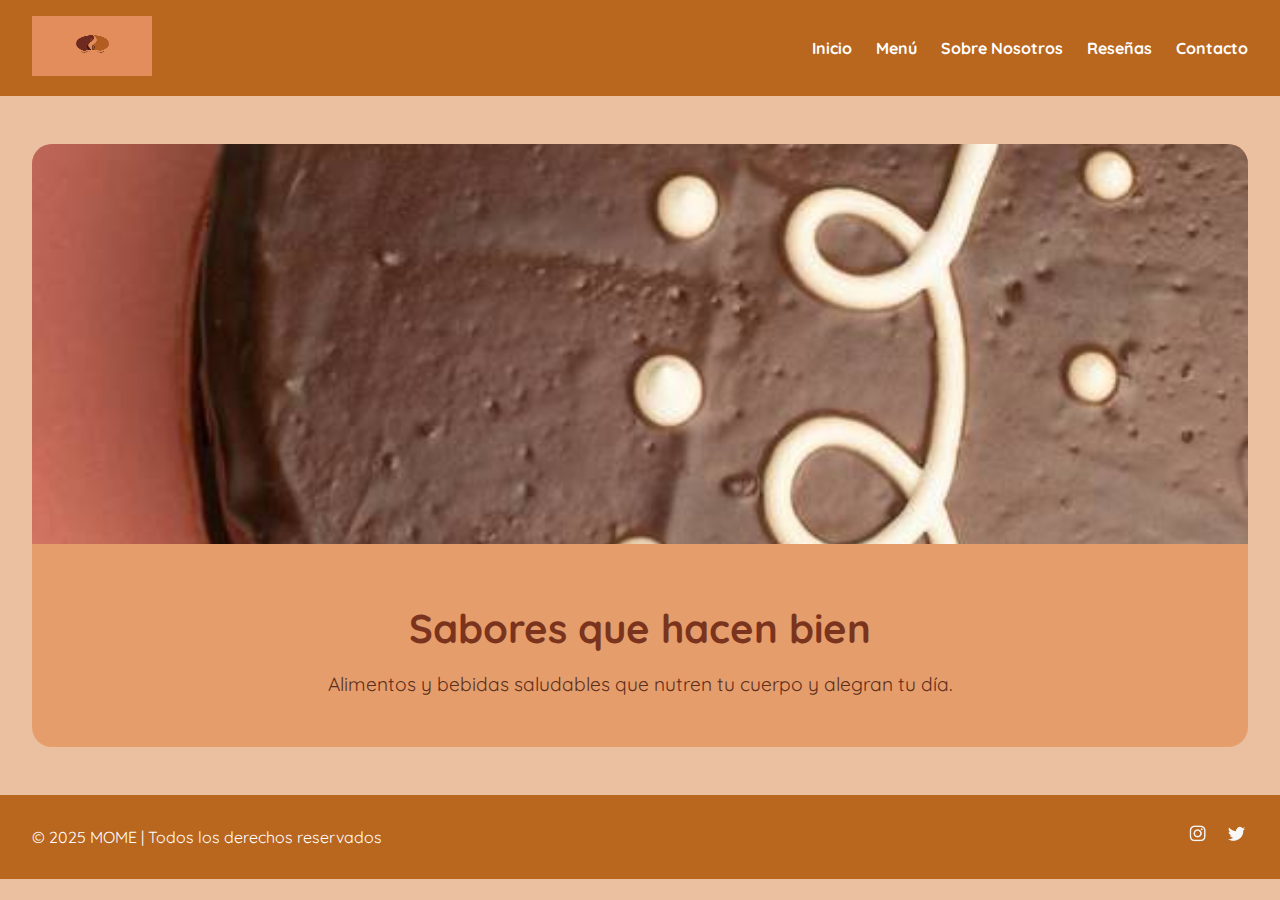
==== index.html @ 979adec1 "index.html" ====
<!DOCTYPE html>
<html lang="es">
<head>
  <meta charset="UTF-8" />
  <meta name="viewport" content="width=device-width, initial-scale=1.0"/>
  <title>MOME | Sabores que hacen bien</title>
  <link rel="stylesheet" href="style.css">
  <link href="https://fonts.googleapis.com/css2?family=Quicksand:wght@400;600;700&display=swap" rel="stylesheet">
</head>
<body>
  <header>
    <div class="logo">
      <img src="assets/images/logo-mome-page2.png" alt="Logo MOME">
    </div>
    <nav>
      <ul>
        <li><a href="index.html">Inicio</a></li>
        <li><a href="menu.html">Menú</a></li>
        <li><a href="sobre-nosotros.html">Sobre Nosotros</a></li>
        <li><a href="reseñas.html">Reseñas</a></li>
        <li><a href="contacto.html">Contacto</a></li>
      </ul>
    </nav>
  </header>

  <main>
    <section class="hero">
      <div class="carousel">
        <div class="carousel-track">
          <img src="assets/images/pastel.jpeg" alt="Pastel saludable">
          <img src="assets/images/mome-healthy-bakery-20-1596750685915.jpg" alt="Desayuno MOME">
          <img src="assets/images/IMG_9052.jpeg" alt="Ambiente MOME">
        </div>
      </div>
      <div class="hero-text">
        <h1>Sabores que hacen bien</h1>
        <p>Alimentos y bebidas saludables que nutren tu cuerpo y alegran tu día.</p>
      </div>
    </section>
  </main>

  <footer>
    <p>© 2025 MOME | Todos los derechos reservados</p>
    <div class="social-icons">
      <a href="#"><img src="assets/icons/icon_instagram.png" alt="Instagram"></a>
      <a href="#"><img src="assets/icons/icon_twitter.png" alt="Twitter"></a>
    </div>
  </footer>
</body>
</html>
---- style.css ----
:root {
  --marron-oscuro: #7A341D;
  --marron: #B9661E;
  --naranja-suave: #E59D6C;
  --crema: #EAC0A0;
  --font-family: 'Quicksand', sans-serif;
}

body {
  margin: 0;
  font-family: 'Quicksand', sans-serif;
  background-color: var(--crema);
  color: var(--marron-oscuro);
}

header {
  background-color: var(--marron);
  display: flex;
  justify-content: space-between;
  align-items: center;
  padding: 1rem 2rem;
}

.logo img {
  width: 120px;
  height: 60px;
}

nav ul {
  list-style: none;
  display: flex;
  gap: 1.5rem;
}

nav a {
  text-decoration: none;
  color: white;
  font-weight: bold;
}

main {
  text-align: center;
  padding: 3rem 2rem;
}

.hero {
  background: var(--naranja-suave);
  padding: 0;
  border-radius: 20px;
  overflow: hidden;
}

.carousel {
  width: 100%;
  height: 400px;
  overflow: hidden;
  position: relative;
}

.carousel-track {
  display: flex;
  width: 300%; /* Cambia a 400% si tienes 4 imágenes */
  animation: slide 12s infinite;
}

.carousel-track img {
  width: 100%;
  height: 400px;
  object-fit: cover;
}

@keyframes slide {
  0%   { transform: translateX(0); }
  33%  { transform: translateX(-100%); }
  66%  { transform: translateX(-200%); }
  100% { transform: translateX(0); }
}


.hero-text {
  padding: 2rem;
}

.hero h1 {
  font-size: 2.5em;
  margin-bottom: 10px;
}

.hero p {
  font-size: 1.2em;
  color: #5c2d1a;
}

footer {
  background-color: var(--marron);
  color: white;
  padding: 1rem 2rem;
  display: flex;
  justify-content: space-between;
  align-items: center;
}

.social-icons img {
  width: 24px;
  margin-left: 10px;
}
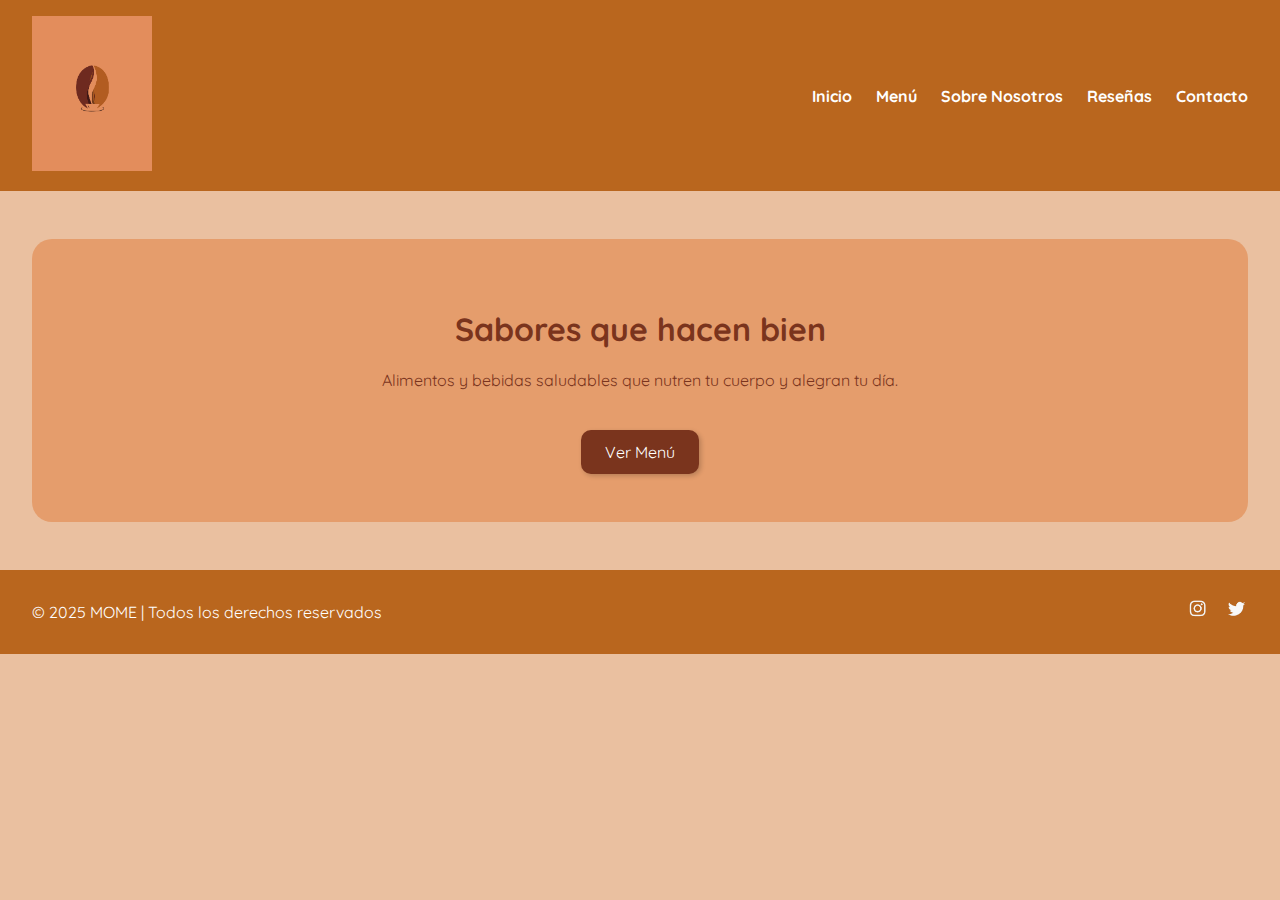
==== commit c2bd06fd: "index.html" ====
--- a/index.html
+++ b/index.html
@@ -25,17 +25,9 @@
 
   <main>
     <section class="hero">
-      <div class="carousel">
-        <div class="carousel-track">
-          <img src="assets/images/pastel.jpeg" alt="Pastel saludable">
-          <img src="assets/images/mome-healthy-bakery-20-1596750685915.jpg" alt="Desayuno MOME">
-          <img src="assets/images/IMG_9052.jpeg" alt="Ambiente MOME">
-        </div>
-      </div>
-      <div class="hero-text">
-        <h1>Sabores que hacen bien</h1>
-        <p>Alimentos y bebidas saludables que nutren tu cuerpo y alegran tu día.</p>
-      </div>
+      <h1>Sabores que hacen bien</h1>
+      <p>Alimentos y bebidas saludables que nutren tu cuerpo y alegran tu día.</p>
+      <a class="btn" href="menu.html">Ver Menú</a>
     </section>
   </main>
 
@@ -43,7 +35,7 @@
     <p>© 2025 MOME | Todos los derechos reservados</p>
     <div class="social-icons">
       <a href="#"><img src="assets/icons/icon_instagram.png" alt="Instagram"></a>
-      <a href="#"><img src="assets/icons/icon_twitter.png" alt="Twitter"></a>
+      <a href="#"><img src="assets/icons/icon_twitter.png" alt="Facebook"></a>
     </div>
   </footer>
 </body>
--- a/style.css
+++ b/style.css
@@ -23,7 +23,7 @@
 
 .logo img {
   width: 120px;
-  height: 60px;
+  height: 60;
 }
 
 nav ul {
@@ -45,50 +45,19 @@
 
 .hero {
   background: var(--naranja-suave);
-  padding: 0;
+  padding: 3rem;
   border-radius: 20px;
-  overflow: hidden;
 }
 
-.carousel {
-  width: 100%;
-  height: 400px;
-  overflow: hidden;
-  position: relative;
-}
-
-.carousel-track {
-  display: flex;
-  width: 300%; /* Cambia a 400% si tienes 4 imágenes */
-  animation: slide 12s infinite;
-}
-
-.carousel-track img {
-  width: 100%;
-  height: 400px;
-  object-fit: cover;
-}
-
-@keyframes slide {
-  0%   { transform: translateX(0); }
-  33%  { transform: translateX(-100%); }
-  66%  { transform: translateX(-200%); }
-  100% { transform: translateX(0); }
-}
-
-
-.hero-text {
-  padding: 2rem;
-}
-
-.hero h1 {
-  font-size: 2.5em;
-  margin-bottom: 10px;
-}
-
-.hero p {
-  font-size: 1.2em;
-  color: #5c2d1a;
+.btn {
+  display: inline-block;
+  margin-top: 1.5rem;
+  background-color: var(--marron-oscuro);
+  color: white;
+  padding: 0.75rem 1.5rem;
+  text-decoration: none;
+  border-radius: 10px;
+  box-shadow: 2px 2px 5px rgba(0,0,0,0.2);
 }
 
 footer {
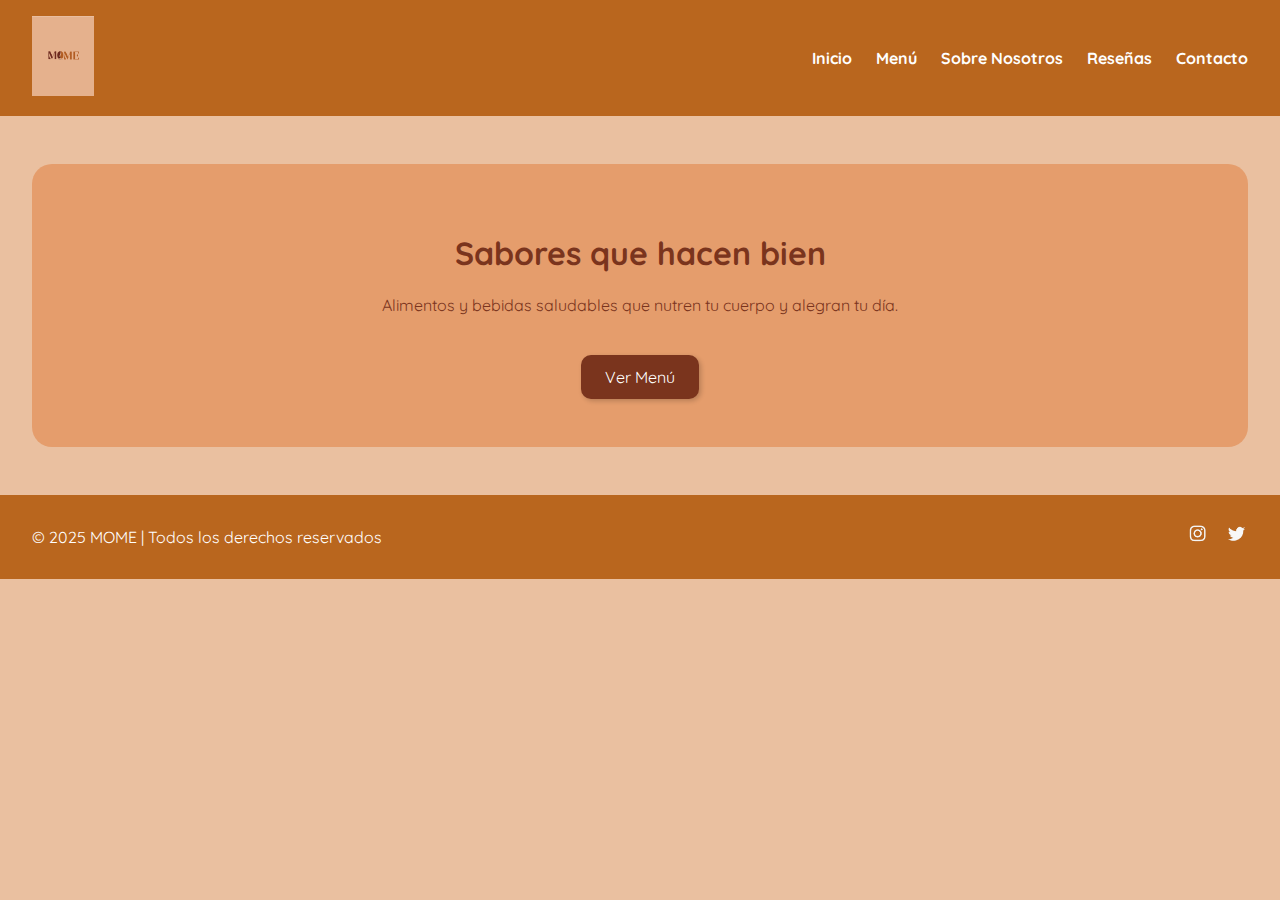
==== commit 062ee950: "index.html" ====
--- a/index.html
+++ b/index.html
@@ -10,7 +10,7 @@
 <body>
   <header>
     <div class="logo">
-      <img src="assets/images/logo-mome-page2.png" alt="Logo MOME">
+      <img src="assets/images/logo-mome.png" alt="Logo MOME">
     </div>
     <nav>
       <ul>
--- a/style.css
+++ b/style.css
@@ -22,8 +22,9 @@
 }
 
 .logo img {
-  width: 120px;
-  height: 60;
+  width: auto;
+  height: auto;
+  max-height: 80px;
 }
 
 nav ul {
@@ -58,6 +59,7 @@
   text-decoration: none;
   border-radius: 10px;
   box-shadow: 2px 2px 5px rgba(0,0,0,0.2);
+  font-size: 1rem; /* Ajusta el tamaño del texto */
 }
 
 footer {
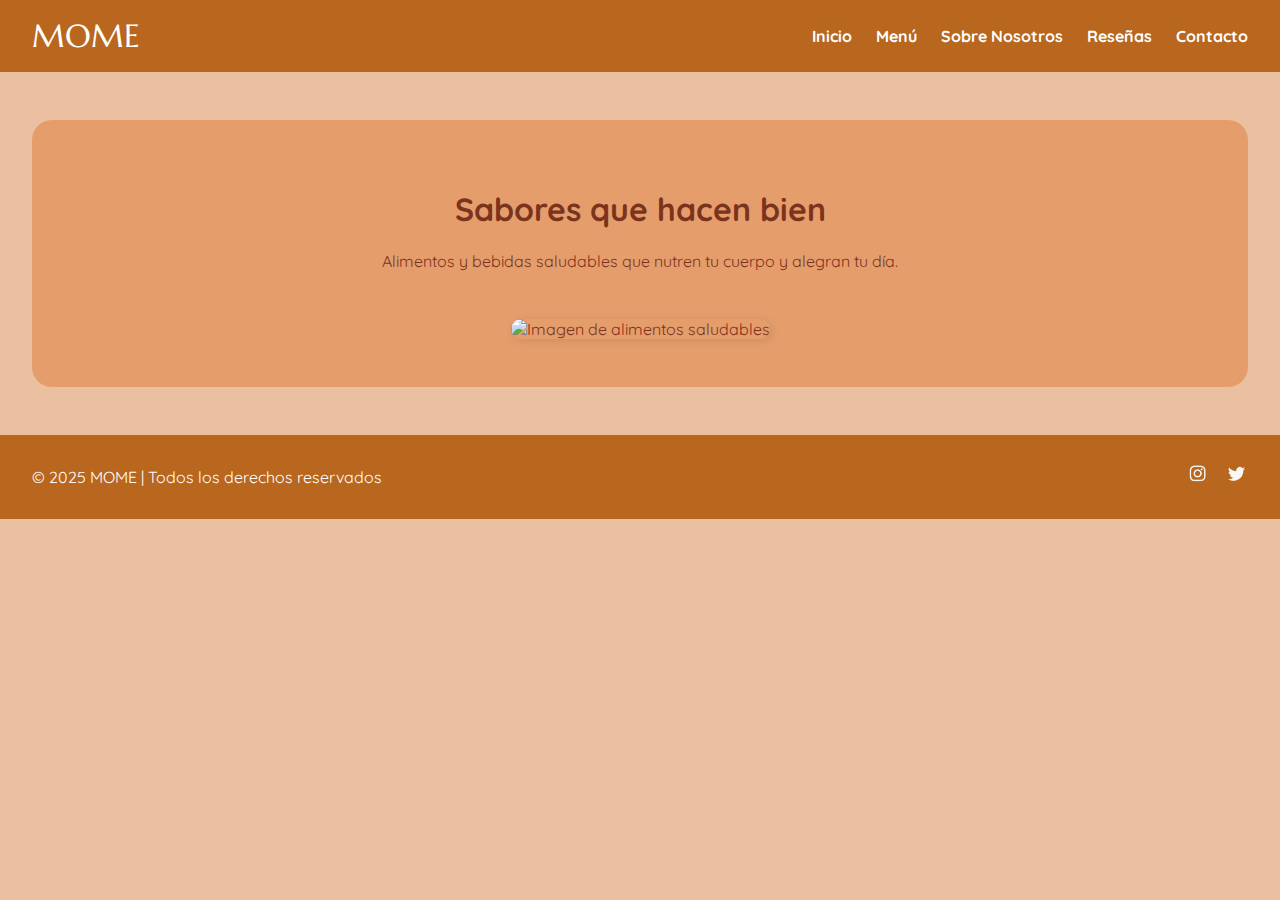
==== commit d73fa368: "index.html" ====
--- a/index.html
+++ b/index.html
@@ -5,13 +5,11 @@
   <meta name="viewport" content="width=device-width, initial-scale=1.0"/>
   <title>MOME | Sabores que hacen bien</title>
   <link rel="stylesheet" href="style.css">
-  <link href="https://fonts.googleapis.com/css2?family=Quicksand:wght@400;600;700&display=swap" rel="stylesheet">
+  <link href="https://fonts.googleapis.com/css2?family=Quicksand:wght@400;600;700&family=Marcellus&display=swap" rel="stylesheet">
 </head>
 <body>
   <header>
-    <div class="logo">
-      <img src="assets/images/logo-mome.png" alt="Logo MOME">
-    </div>
+    <div class="nombre-marca">MOME</div>
     <nav>
       <ul>
         <li><a href="index.html">Inicio</a></li>
@@ -27,7 +25,7 @@
     <section class="hero">
       <h1>Sabores que hacen bien</h1>
       <p>Alimentos y bebidas saludables que nutren tu cuerpo y alegran tu día.</p>
-      <a class="btn" href="menu.html">Ver Menú</a>
+      <img class="hero-img" src="assets/images/hero-mome.jpg" alt="Imagen de alimentos saludables">
     </section>
   </main>
 
--- a/style.css
+++ b/style.css
@@ -4,11 +4,12 @@
   --naranja-suave: #E59D6C;
   --crema: #EAC0A0;
   --font-family: 'Quicksand', sans-serif;
+  --titulo-marca: 'Marcellus', serif;
 }
 
 body {
   margin: 0;
-  font-family: 'Quicksand', sans-serif;
+  font-family: var(--font-family);
   background-color: var(--crema);
   color: var(--marron-oscuro);
 }
@@ -21,16 +22,19 @@
   padding: 1rem 2rem;
 }
 
-.logo img {
-  width: auto;
-  height: auto;
-  max-height: 80px;
+.nombre-marca {
+  font-family: var(--titulo-marca);
+  font-size: 2rem;
+  font-weight: normal;
+  color: white;
 }
 
 nav ul {
   list-style: none;
   display: flex;
   gap: 1.5rem;
+  margin: 0;
+  padding: 0;
 }
 
 nav a {
@@ -50,16 +54,11 @@
   border-radius: 20px;
 }
 
-.btn {
-  display: inline-block;
-  margin-top: 1.5rem;
-  background-color: var(--marron-oscuro);
-  color: white;
-  padding: 0.75rem 1.5rem;
-  text-decoration: none;
-  border-radius: 10px;
-  box-shadow: 2px 2px 5px rgba(0,0,0,0.2);
-  font-size: 1rem; /* Ajusta el tamaño del texto */
+.hero-img {
+  margin-top: 2rem;
+  max-width: 100%;
+  border-radius: 15px;
+  box-shadow: 2px 2px 10px rgba(0,0,0,0.1);
 }
 
 footer {
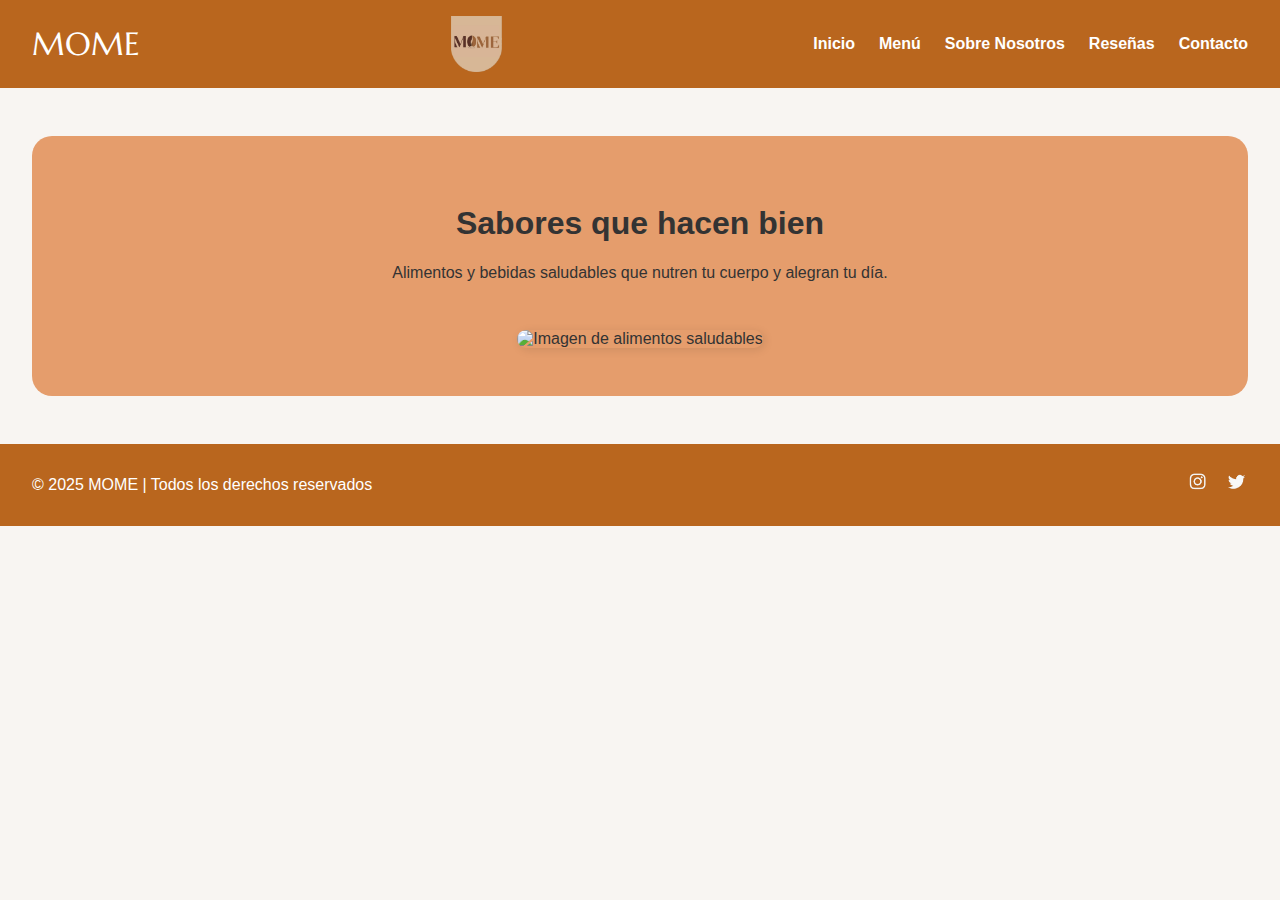
==== commit e9309bdf: "Update index.html" ====
--- a/index.html
+++ b/index.html
@@ -10,6 +10,8 @@
 <body>
   <header>
     <div class="nombre-marca">MOME</div>
+     <img src="assets/images/IMG_9053.png" alt="Logo MOME" class="logo">
+    <div>
     <nav>
       <ul>
         <li><a href="index.html">Inicio</a></li>
@@ -25,7 +27,7 @@
     <section class="hero">
       <h1>Sabores que hacen bien</h1>
       <p>Alimentos y bebidas saludables que nutren tu cuerpo y alegran tu día.</p>
-      <img class="hero-img" src="assets/images/hero-mome.jpg" alt="Imagen de alimentos saludables">
+      <img class="hero-img" src="assets/images/IMG_9051.jpeg" alt="Imagen de alimentos saludables">
     </section>
   </main>
 
--- a/style.css
+++ b/style.css
@@ -74,3 +74,200 @@
   width: 24px;
   margin-left: 10px;
 }
+
+.titulo-menu {
+  font-family: 'Marcellus', serif;
+  font-size: 2.5rem;
+  text-align: center;
+  margin-bottom: 2rem;
+}
+
+.menu {
+  padding: 3rem 2rem;
+  background-color: var(--crema);
+  color: var(--marron-oscuro);
+}
+
+.categoria {
+  margin-bottom: 3rem;
+  background-color: #fff;
+  padding: 2rem;
+  border-radius: 20px;
+  box-shadow: 0 4px 10px rgba(0,0,0,0.05);
+}
+
+.categoria h2 {
+  font-family: 'Marcellus', serif;
+  font-size: 2rem;
+  color: var(--marron);
+  margin-bottom: 1.5rem;
+}
+
+.item {
+  margin-bottom: 1.5rem;
+  padding-bottom: 1rem;
+  border-bottom: 1px solid #ddd;
+}
+
+.item h3 {
+  font-size: 1.25rem;
+  margin: 0.5rem 0;
+  color: var(--marron-oscuro);
+}
+
+.item p {
+  margin: 0.2rem 0 0.5rem;
+  font-size: 0.95rem;
+  color: #444;
+}
+
+.etiquetas {
+  font-size: 0.8rem;
+  font-weight: bold;
+  color: var(--marron);
+  background-color: var(--naranja-suave);
+  padding: 0.25rem 0.5rem;
+  border-radius: 10px;
+  margin-right: 1rem;
+}
+
+.precio {
+  font-size: 1rem;
+  font-weight: bold;
+  float: right;
+  color: var(--marron-oscuro);
+}
+.menu-img {
+  width: 50%;
+  max-width: 200px;
+  height: auto;
+  border-radius: 15px;
+  margin-bottom: 1rem;
+}
+.nombre-marca {
+  display: flex;
+  align-items: center;
+  justify-content: center;
+  height: 100%;
+}
+.logo {
+  height: 3.5rem; /* Ajustamos el alto manualmente */
+  width: auto;
+  object-fit: contain;
+  display: block;
+}
+body {
+  margin: 0;
+  font-family: var(--font-family);
+  background-color: var(--crema);
+  color: var(--marron-oscuro);
+}
+
+header {
+  background-color: var(--marron);
+  display: flex;
+  justify-content: space-between;
+  align-items: center;
+  padding: 1rem 2rem;
+}
+
+body {
+  margin: 0;
+  font-family: 'Raleway', sans-serif;
+  background-color: #f8f5f2;
+  color: #333;
+}
+
+.header {
+  background-color: #fff;
+  display: flex;
+  justify-content: space-between;
+  align-items: center;
+  padding: 1rem 2rem;
+  box-shadow: 0 2px 5px rgba(0,0,0,0.05);
+}
+
+.logo {
+  font-family: 'Playfair Display', serif;
+  font-size: 1.8rem;
+  font-weight: 700;
+  color: #7b4b2a;
+}
+
+.nav ul {
+  list-style: none;
+  display: flex;
+  gap: 1.5rem;
+}
+
+.nav a {
+  text-decoration: none;
+  color: #7b4b2a;
+  font-weight: 600;
+}
+
+.nav a.activo {
+  border-bottom: 2px solid #7b4b2a;
+}
+
+.contenedor {
+  max-width: 1100px;
+  margin: 0 auto;
+  padding: 3rem 1.5rem;
+}
+
+.intro-sobre {
+  background: linear-gradient(to right, #f3eae3, #e0d2c0);
+  text-align: center;
+  padding: 5rem 1rem;
+}
+
+.intro-sobre h1 {
+  font-family: 'Playfair Display', serif;
+  font-size: 2.8rem;
+  margin-bottom: 1rem;
+}
+
+.intro-sobre p {
+  font-size: 1.2rem;
+  max-width: 700px;
+  margin: 0 auto;
+  color: #5c4b3b;
+}
+
+.historia h2,
+.valores h2 {
+  font-family: 'Playfair Display', serif;
+  font-size: 2rem;
+  margin-bottom: 1rem;
+  color: #7b4b2a;
+}
+
+.historia p {
+  font-size: 1.1rem;
+  line-height: 1.7;
+  color: #4d3e34;
+}
+
+.lista-valores {
+  list-style: none;
+  padding-left: 0;
+  display: grid;
+  gap: 1rem;
+}
+
+.lista-valores li {
+  font-size: 1.1rem;
+  background-color: #fff;
+  padding: 1rem;
+  border-left: 4px solid #7b4b2a;
+  box-shadow: 0 1px 3px rgba(0,0,0,0.05);
+}
+
+.footer {
+  background-color: #fff;
+  text-align: center;
+  padding: 2rem;
+  font-size: 0.9rem;
+  color: #7b4b2a;
+}
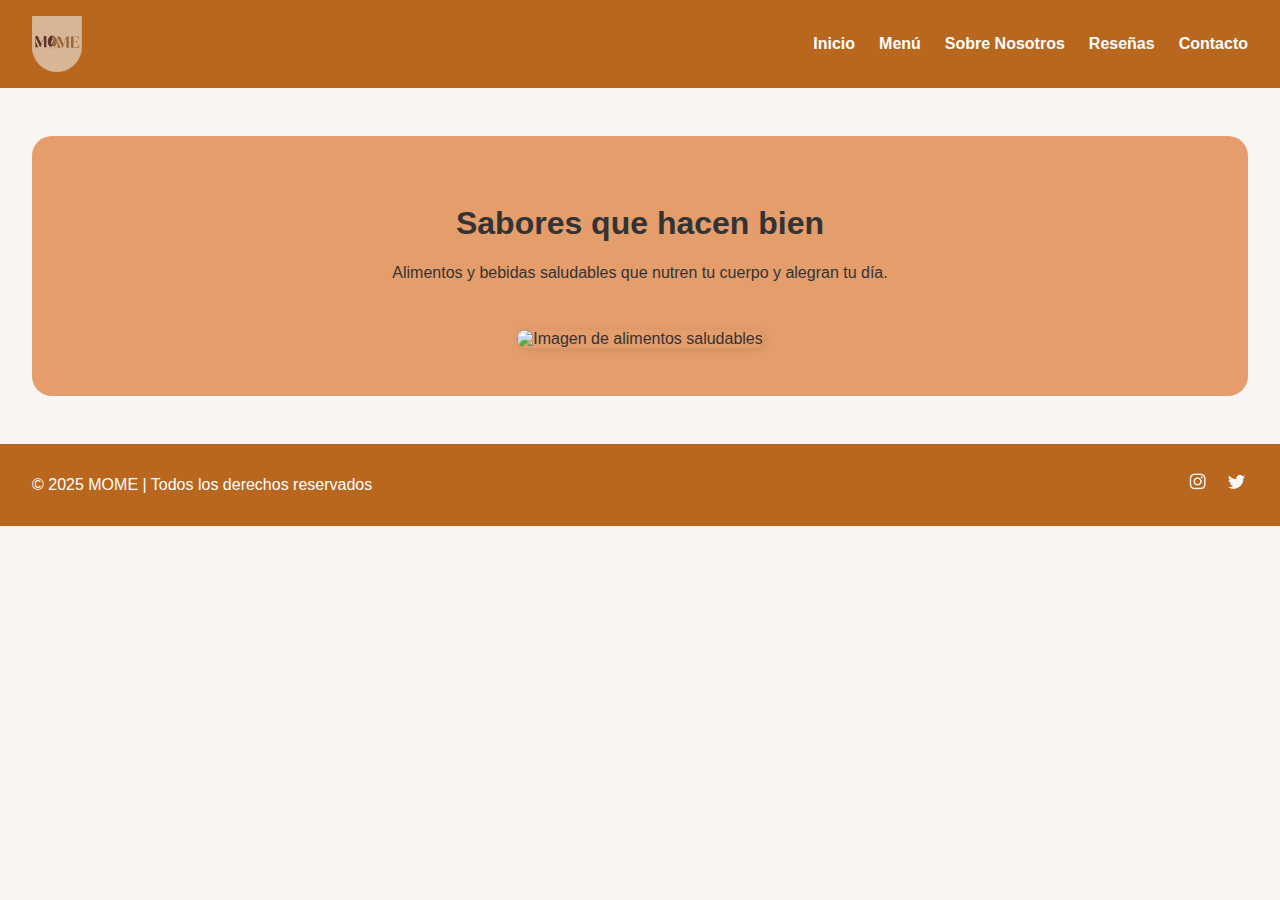
==== commit 220cbbdb: "Update index.html" ====
--- a/index.html
+++ b/index.html
@@ -9,9 +9,9 @@
 </head>
 <body>
   <header>
-    <div class="nombre-marca">MOME</div>
+    <div class="nombre-marca">
      <img src="assets/images/IMG_9053.png" alt="Logo MOME" class="logo">
-    <div>
+    </div>
     <nav>
       <ul>
         <li><a href="index.html">Inicio</a></li>
@@ -21,7 +21,7 @@
         <li><a href="contacto.html">Contacto</a></li>
       </ul>
     </nav>
-  </header>
+    </header>
 
   <main>
     <section class="hero">
